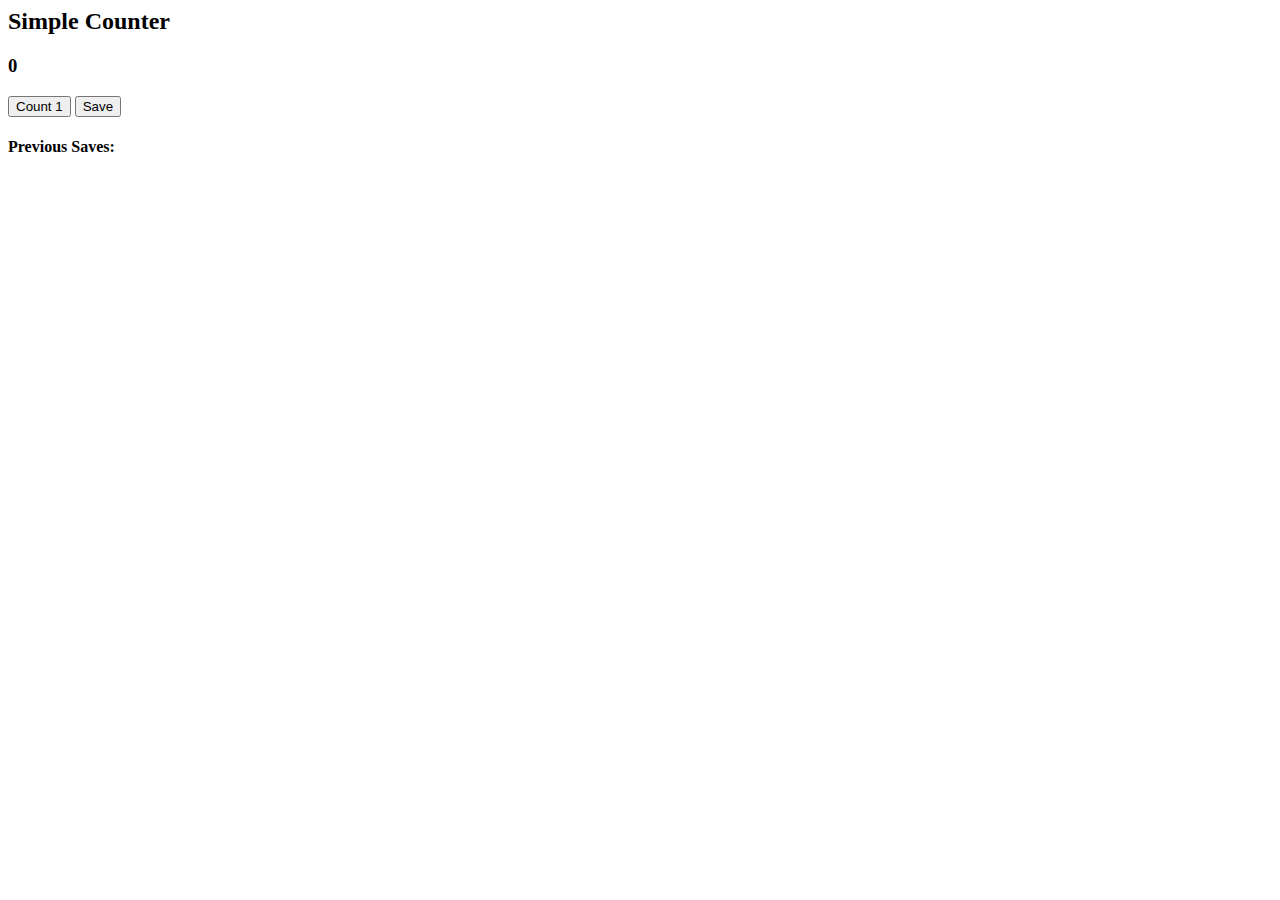
==== simple_counter/index.html @ 953174c7 "Base Files" ====
<html>
    <head></head>
        <body>
            <h2>Simple Counter</h2>
            <h3 id="count">0</h3>
            <button id = "incr_btn" onclick="increment()">Count 1</button>
            <button id = "incr_btn" onclick="increment()">Save</button>
            <h4 id="saves"></h4>
            <script src = "index.js"></script>
        </body>
</html>
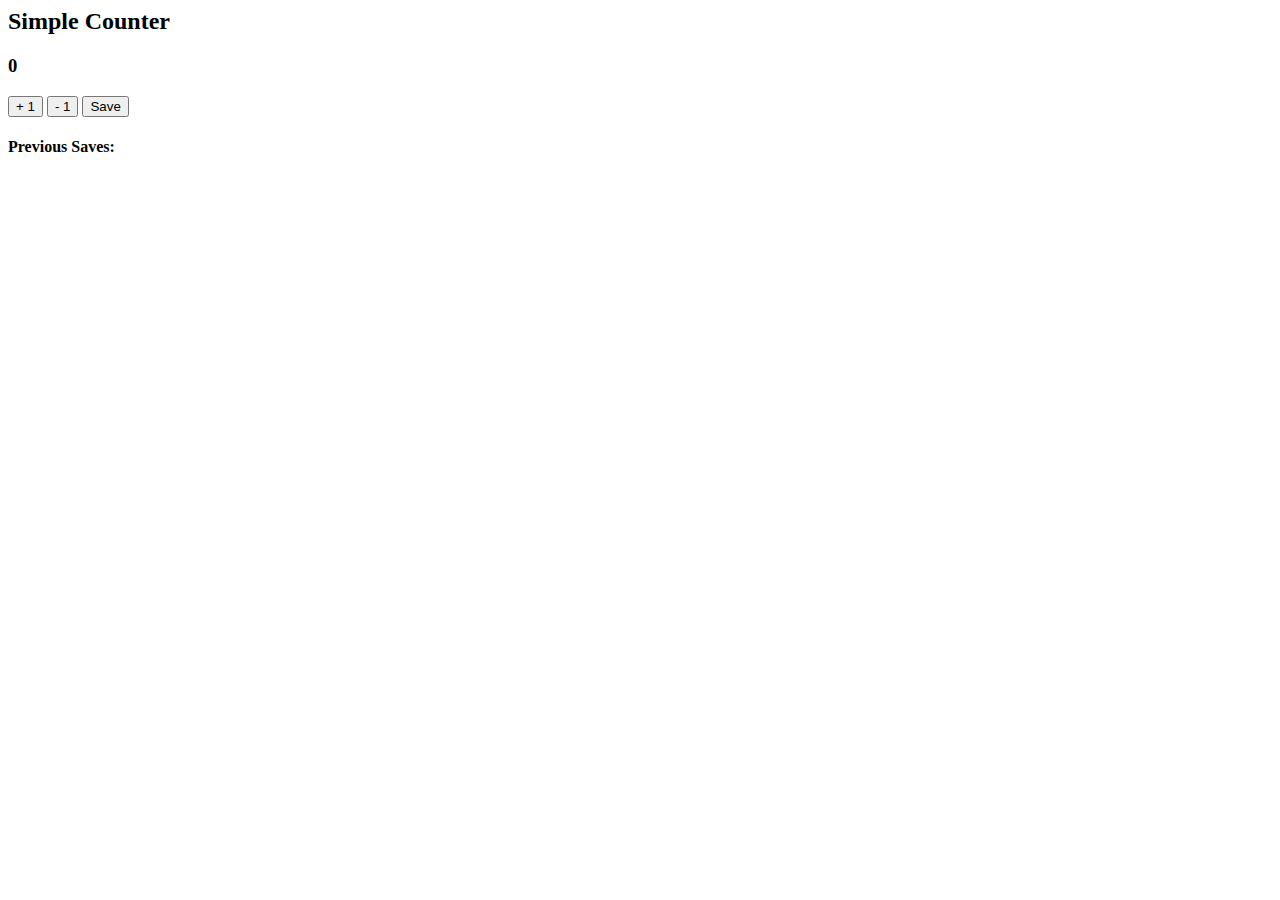
==== commit 13be5d72: "Save and Decrement" ====
--- a/simple_counter/index.html
+++ b/simple_counter/index.html
@@ -3,8 +3,9 @@
         <body>
             <h2>Simple Counter</h2>
             <h3 id="count">0</h3>
-            <button id = "incr_btn" onclick="increment()">Count 1</button>
-            <button id = "incr_btn" onclick="increment()">Save</button>
+            <button id = "incr_btn" onclick="increment()">+ 1</button>
+            <button id = "incr_btn" onclick="decrement()">- 1</button>
+            <button id = "save_btn" onclick="save()">Save</button>
             <h4 id="saves"></h4>
             <script src = "index.js"></script>
         </body>
